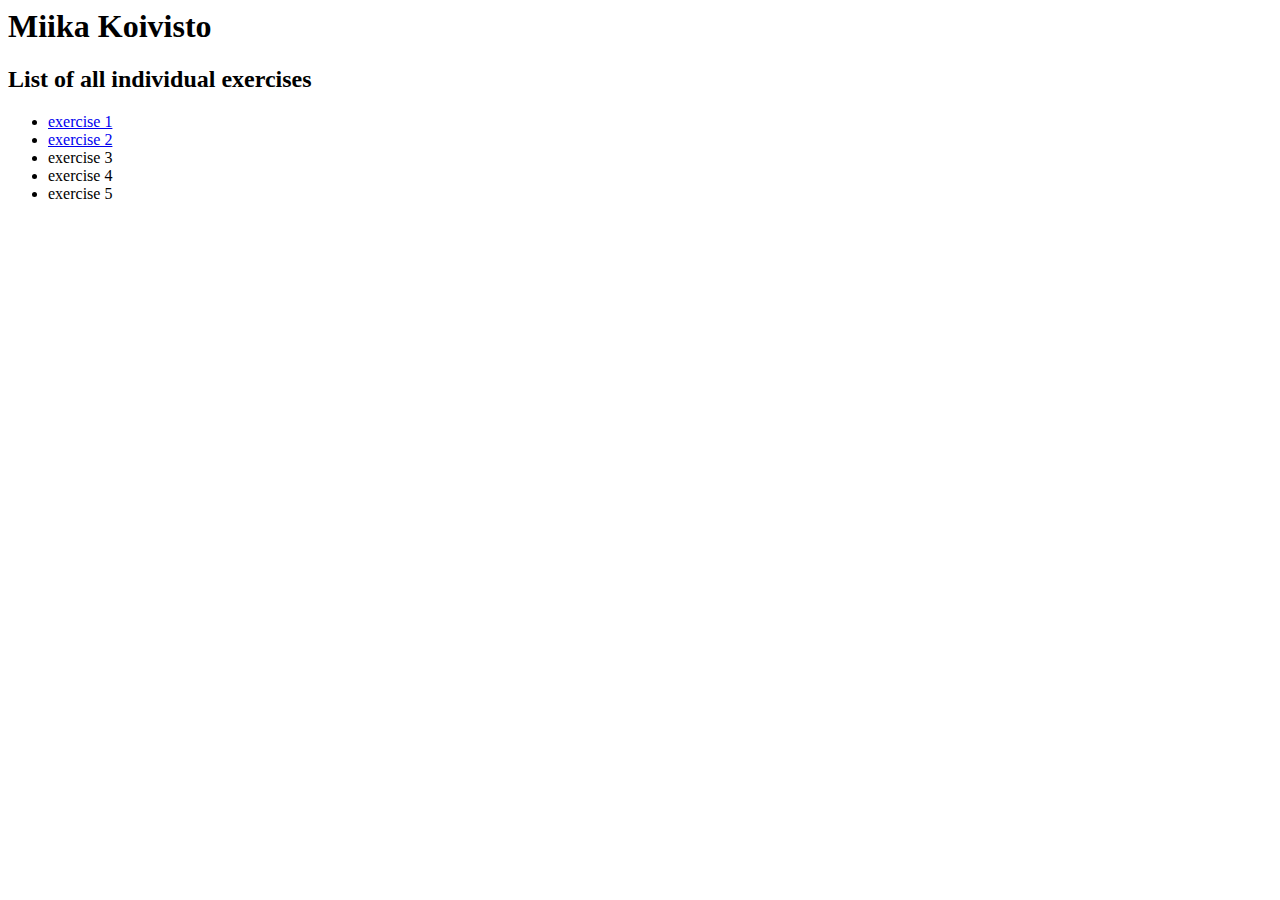
==== index.html @ 77c426da "minor fixes" ====
<html>
<head>
     <title>These are my individual tasks</title>
</head>

<body>
   <h1>Miika Koivisto</h1>
   <h2>List of all individual exercises</h2>  
   <ul>
       <li><a href="exercise1.html">exercise 1</a></li>
       <li><a href="exercise2.html">exercise 2</a></li>
       <li>exercise 3</li>
       <li>exercise 4</li>
       <li>exercise 5</li>
    </ul>   


</body>
</html>
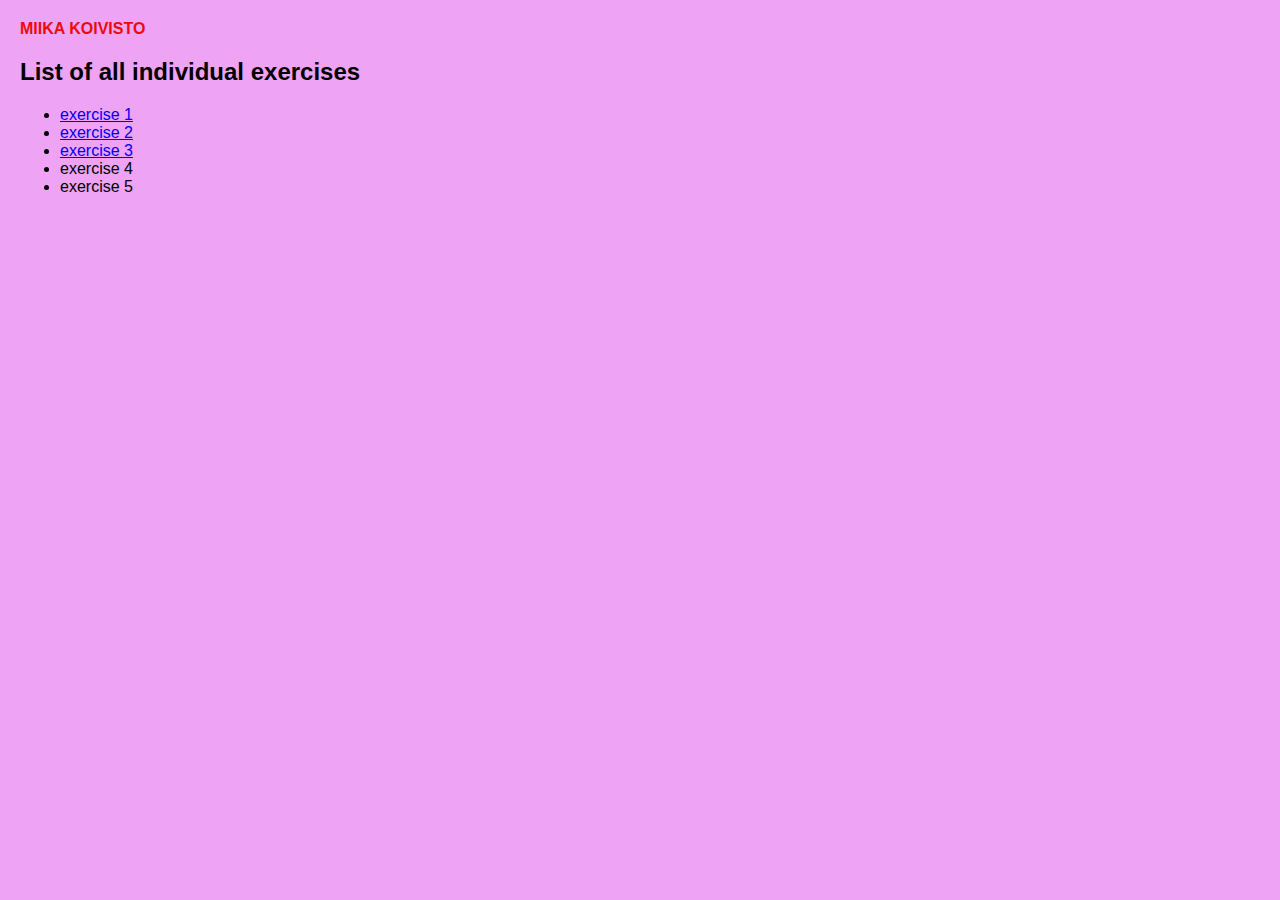
==== commit 4c4974f8: "css" ====
--- a/index.html
+++ b/index.html
@@ -1,6 +1,7 @@
 <html>
 <head>
      <title>These are my individual tasks</title>
+     <link href="css/styles.css" rel="stylesheet">
 </head>
 
 <body>
@@ -9,7 +10,7 @@
    <ul>
        <li><a href="exercise1.html">exercise 1</a></li>
        <li><a href="exercise2.html">exercise 2</a></li>
-       <li>exercise 3</li>
+       <li><a href="mozilla_splash/splashpage-main/index.html">exercise 3</a></li>
        <li>exercise 4</li>
        <li>exercise 5</li>
     </ul>   
--- a/css/styles.css
+++ b/css/styles.css
@@ -0,0 +1,48 @@
+body{
+background-color: rgb(238, 163, 245);
+margin: 20px;
+font-family: 'Franklin Gothic Medium', 'Arial Narrow', Arial, sans-serif;
+font-size: medium;
+}
+
+p{
+color: rgb(54, 47, 47);
+font-size: larger;
+margin-bottom: 20px;
+margin-top: 40px;
+}
+
+img{
+    border: 1px;
+    padding: 10px;
+    width: 250px;
+    opacity: 0,5;
+
+}
+
+h1{
+    border-bottom: 16px;
+    border-color: red;
+    color: rgb(235, 11, 11);
+    font-size: 16px;
+    border: 0mm;
+    text-transform: uppercase;
+    
+
+}
+
+a:visited{
+    color:rgb(128, 0, 0);
+    text-decoration:line-through;
+}
+
+
+a:hover{
+color: rgb(38, 17, 230);
+text-decoration: underline;
+}
+
+
+a:active{
+color: rgb(255, 0, 0);
+}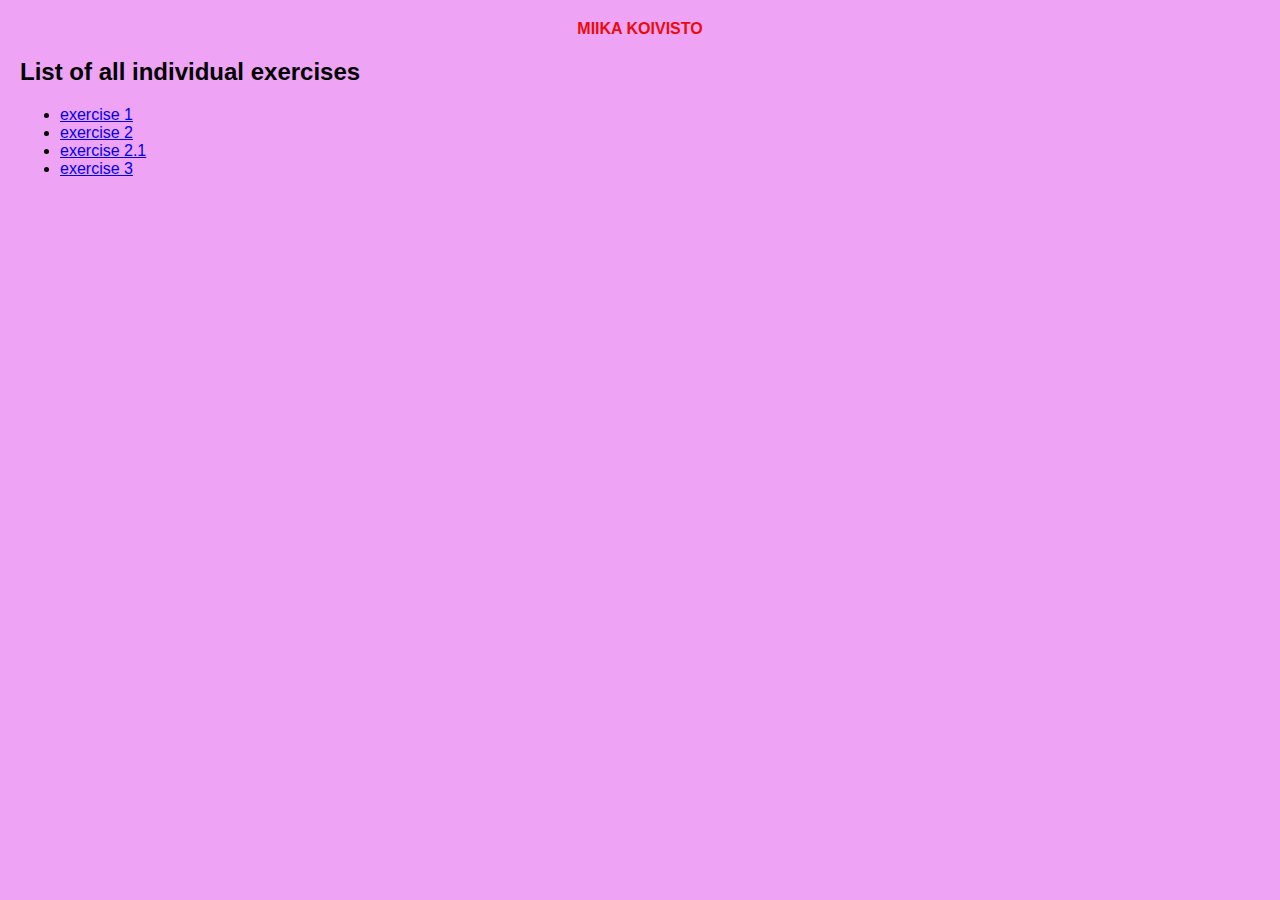
==== commit 2aa39919: "small changes" ====
--- a/index.html
+++ b/index.html
@@ -10,9 +10,9 @@
    <ul>
        <li><a href="exercise1.html">exercise 1</a></li>
        <li><a href="exercise2.html">exercise 2</a></li>
-       <li><a href="mozilla_splash/splashpage-main/index.html">exercise 3</a></li>
-       <li>exercise 4</li>
-       <li>exercise 5</li>
+       <li><a href="mozilla_splash/splashpage-main/index.html">exercise 2.1</a></li>
+       <li><a href="exercise1.html">exercise 3</a></li>
+      
     </ul>   
 
 
--- a/css/styles.css
+++ b/css/styles.css
@@ -13,7 +13,7 @@
 }
 
 img{
-    border: 1px;
+    border: 1px solid red;    
     padding: 10px;
     width: 250px;
     opacity: 0,5;
@@ -27,15 +27,10 @@
     font-size: 16px;
     border: 0mm;
     text-transform: uppercase;
+    text-align: center;
     
 
 }
-
-a:visited{
-    color:rgb(128, 0, 0);
-    text-decoration:line-through;
-}
-
 
 a:hover{
 color: rgb(38, 17, 230);
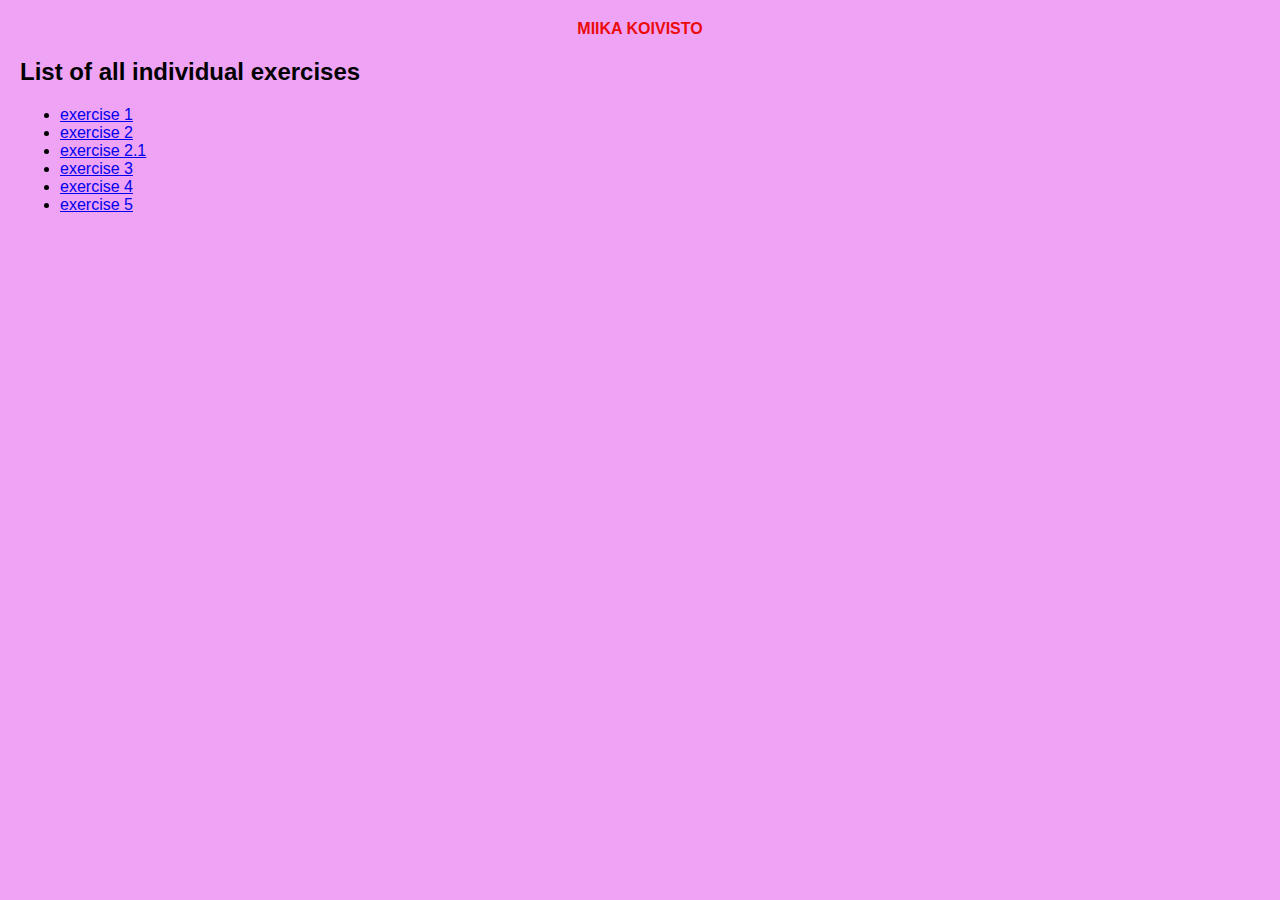
==== commit 96349738: "z" ====
--- a/index.html
+++ b/index.html
@@ -11,10 +11,14 @@
        <li><a href="exercise1.html">exercise 1</a></li>
        <li><a href="exercise2.html">exercise 2</a></li>
        <li><a href="mozilla_splash/splashpage-main/index.html">exercise 2.1</a></li>
-       <li><a href="exercise1.html">exercise 3</a></li>
-      
+       <li><a href="file:///C:/Users/miika/OneDrive%20-%20H%C3%A4meen%20ammattikorkeakoulu/Ty%C3%B6p%C3%B6yt%C3%A4/Miika_Koivisto/exercise1.html">exercise 3</a></li>
+       <li><a href="file:///C:/Users/miika/OneDrive%20-%20H%C3%A4meen%20ammattikorkeakoulu/Ty%C3%B6p%C3%B6yt%C3%A4/Miika_Koivisto/exercise4.html">exercise 4</a></li>
+      <li><a href="file:///C:/Users/miika/OneDrive%20-%20H%C3%A4meen%20ammattikorkeakoulu/Ty%C3%B6p%C3%B6yt%C3%A4/Miika_Koivisto/bootstrap.html?">exercise 5</a></li>
     </ul>   
 
 
 </body>
-</html>+</html>
+
+<!--https://miikahamk.github.io/Miika_Koivisto/-->
+<!--https://github.com/MiikaHamk/Miika_Koivisto-->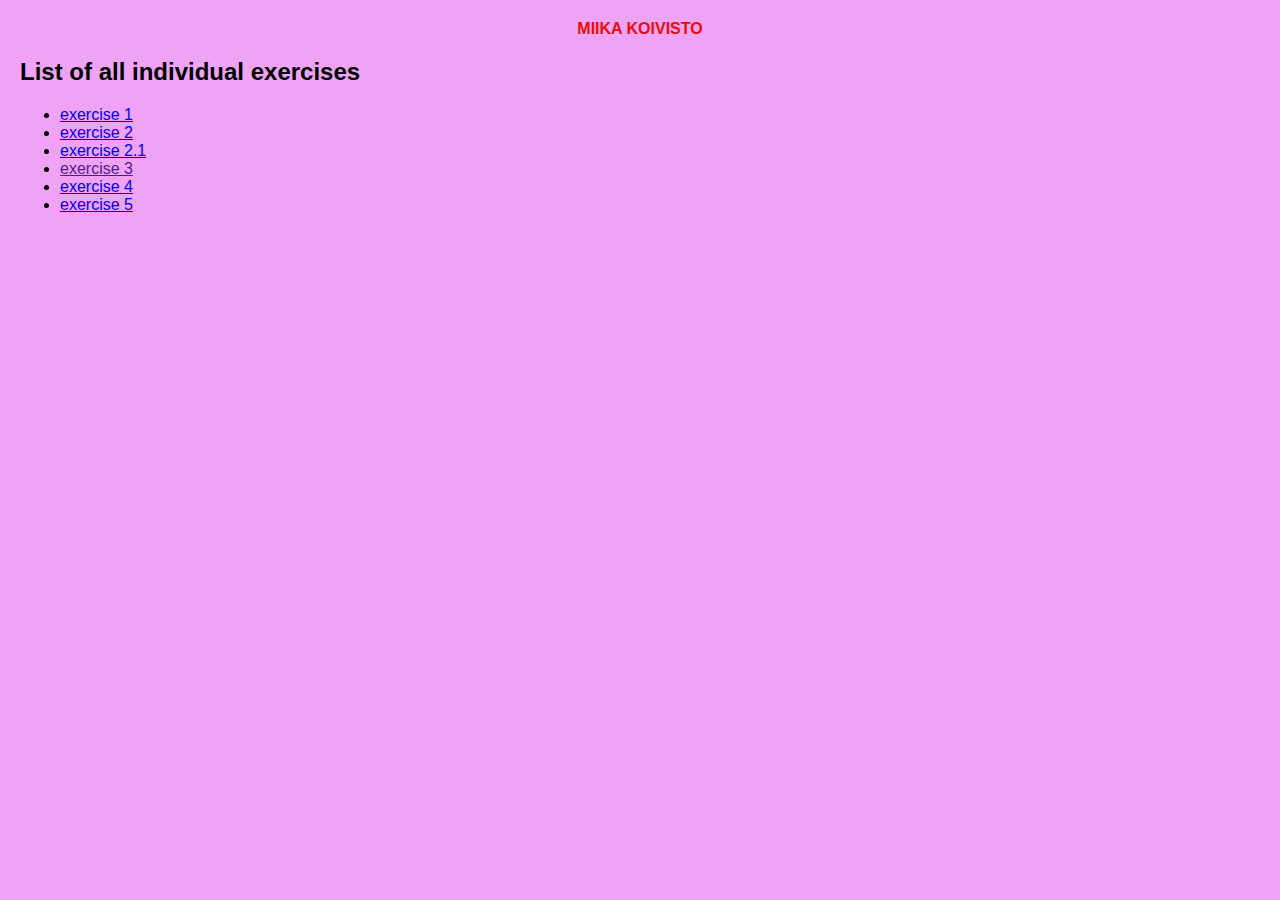
==== commit f02ee77a: "fix" ====
--- a/index.html
+++ b/index.html
@@ -11,14 +11,12 @@
        <li><a href="exercise1.html">exercise 1</a></li>
        <li><a href="exercise2.html">exercise 2</a></li>
        <li><a href="mozilla_splash/splashpage-main/index.html">exercise 2.1</a></li>
-       <li><a href="file:///C:/Users/miika/OneDrive%20-%20H%C3%A4meen%20ammattikorkeakoulu/Ty%C3%B6p%C3%B6yt%C3%A4/Miika_Koivisto/exercise1.html">exercise 3</a></li>
-       <li><a href="file:///C:/Users/miika/OneDrive%20-%20H%C3%A4meen%20ammattikorkeakoulu/Ty%C3%B6p%C3%B6yt%C3%A4/Miika_Koivisto/exercise4.html">exercise 4</a></li>
-      <li><a href="file:///C:/Users/miika/OneDrive%20-%20H%C3%A4meen%20ammattikorkeakoulu/Ty%C3%B6p%C3%B6yt%C3%A4/Miika_Koivisto/bootstrap.html?">exercise 5</a></li>
+       <li><a href="">exercise 3</a></li>
+       <li><a href="exercise4.html">exercise 4</a></li>
+      <li><a href="bootstrap.html">exercise 5</a></li>
     </ul>   
 
 
 </body>
 </html>
 
-<!--https://miikahamk.github.io/Miika_Koivisto/-->
-<!--https://github.com/MiikaHamk/Miika_Koivisto-->